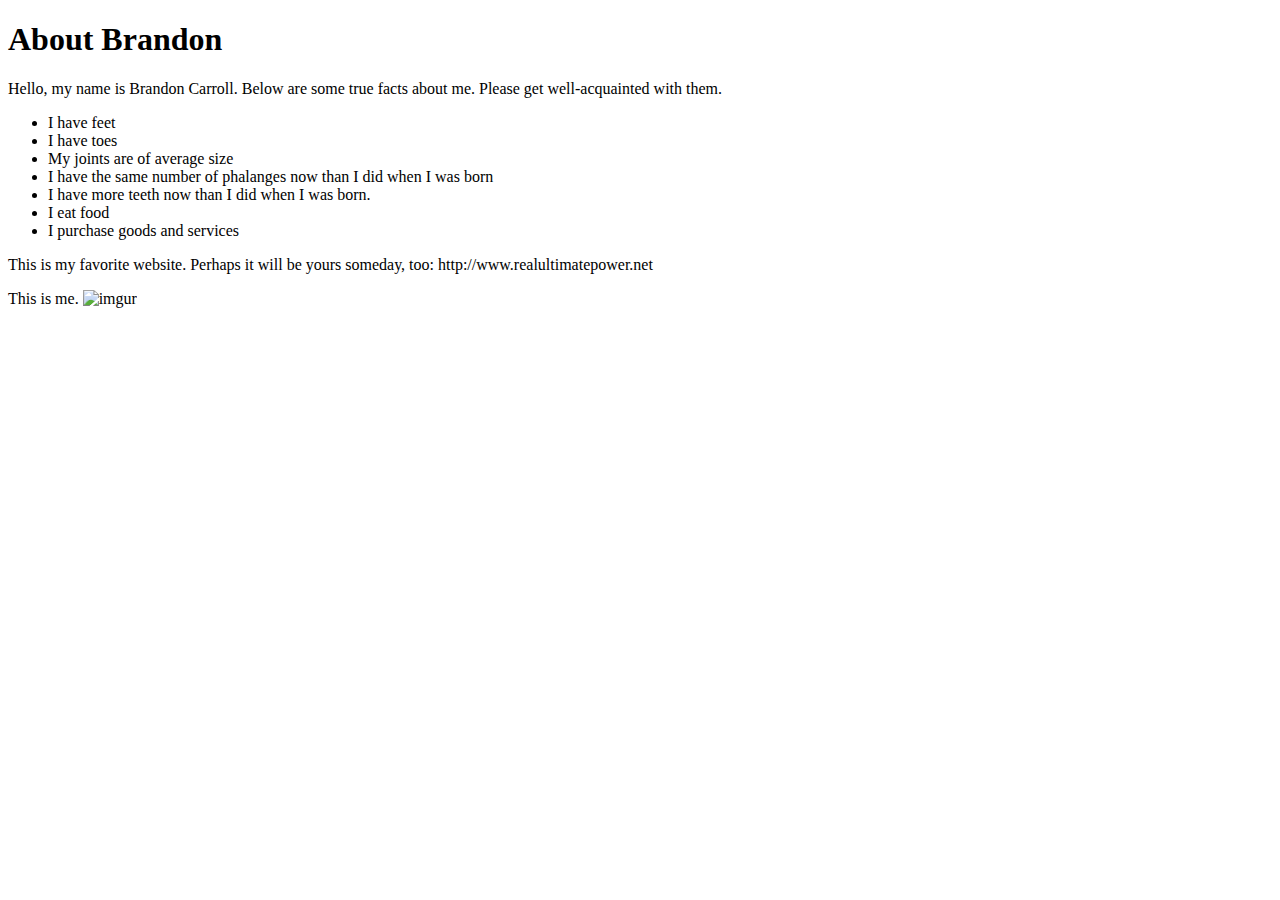
==== index.html @ 140ab04e "My edited version" ====
<!DOCTYPE html>
<html lang="en">
	<head>
		<meta charset="UTF-8">
		<title>About Me</title>
		<link rel="stylesheet" href="./style.css">
	</head>
	<body>
		<h1 class="center">About Brandon</h1>
		<p  class="center">Hello, my name is Brandon Carroll. Below are some true facts about me. Please get
		well-acquainted with them.</p>
		<div>
			<ul>
				<li>I have feet</li>
				<li>I have toes</li>
				<li>My joints are of average size</li>
				<li>I have the same number of phalanges now than I did when I was born</li>
				<li>I have more teeth now than I did when I was born.</li>
				<li>I eat food</li>
				<li>I purchase goods and services</li>
			</ul>
		</div>
		<p>This is my favorite website. Perhaps it will be yours someday, too: http://www.realultimatepower.net</p>
		<p>This is me. <img src="./me.jpg" alt="imgur"></p>
	</body>
</html>
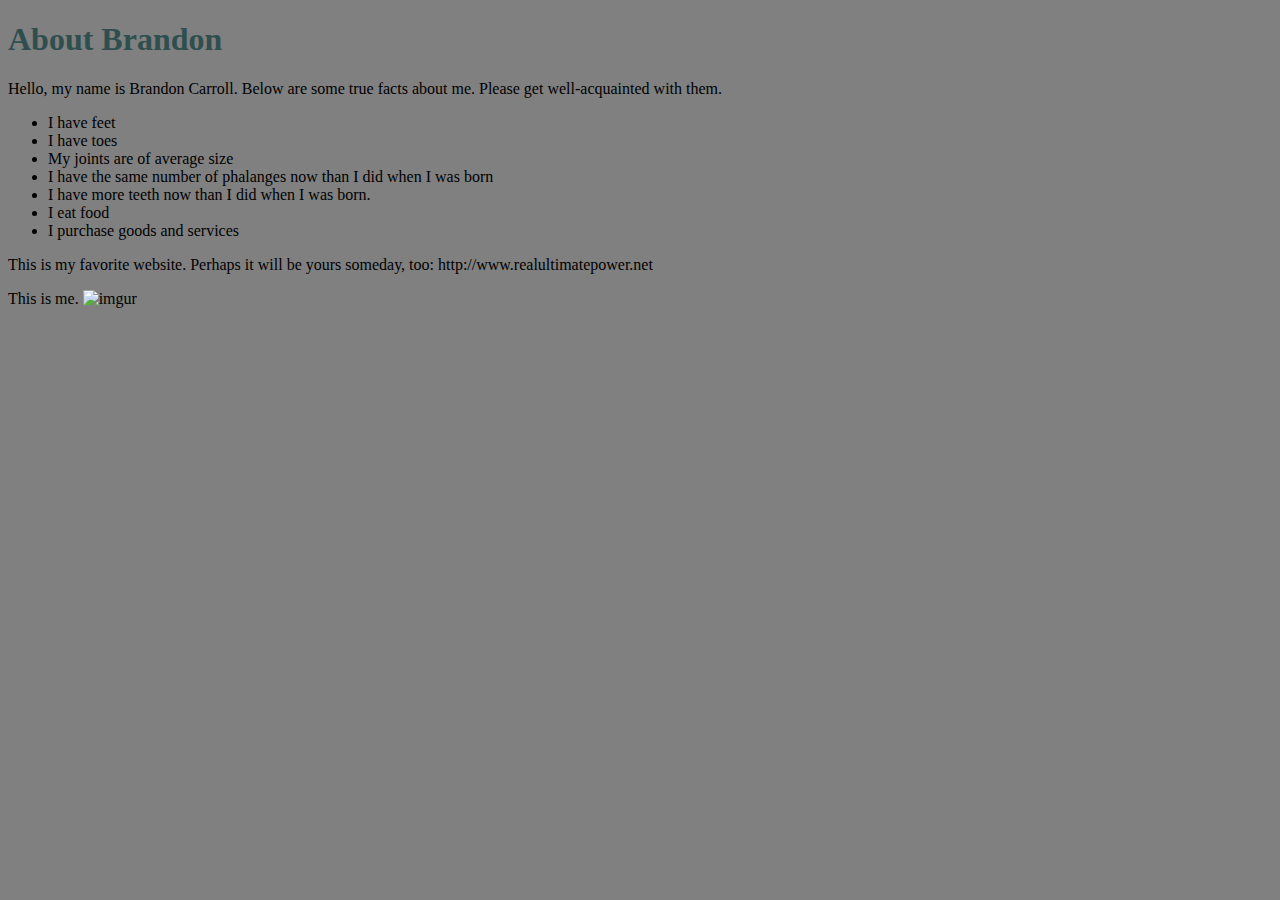
==== commit e3c5443d: "PS-2018.3.2 <USER@HP_PC Merge branch 'master'" ====
--- a/index.html
+++ b/index.html
@@ -7,7 +7,7 @@
 	</head>
 	<body>
 		<h1 class="center">About Brandon</h1>
-		<p  class="center">Hello, my name is Brandon Carroll. Below are some true facts about me. Please get
+		<p>Hello, my name is Brandon Carroll. Below are some true facts about me. Please get
 		well-acquainted with them.</p>
 		<div>
 			<ul>
--- a/style.css
+++ b/style.css
@@ -0,0 +1,6 @@
+h1 {
+	color: darkslategray;
+}
+body {
+	background-color: grey;
+}